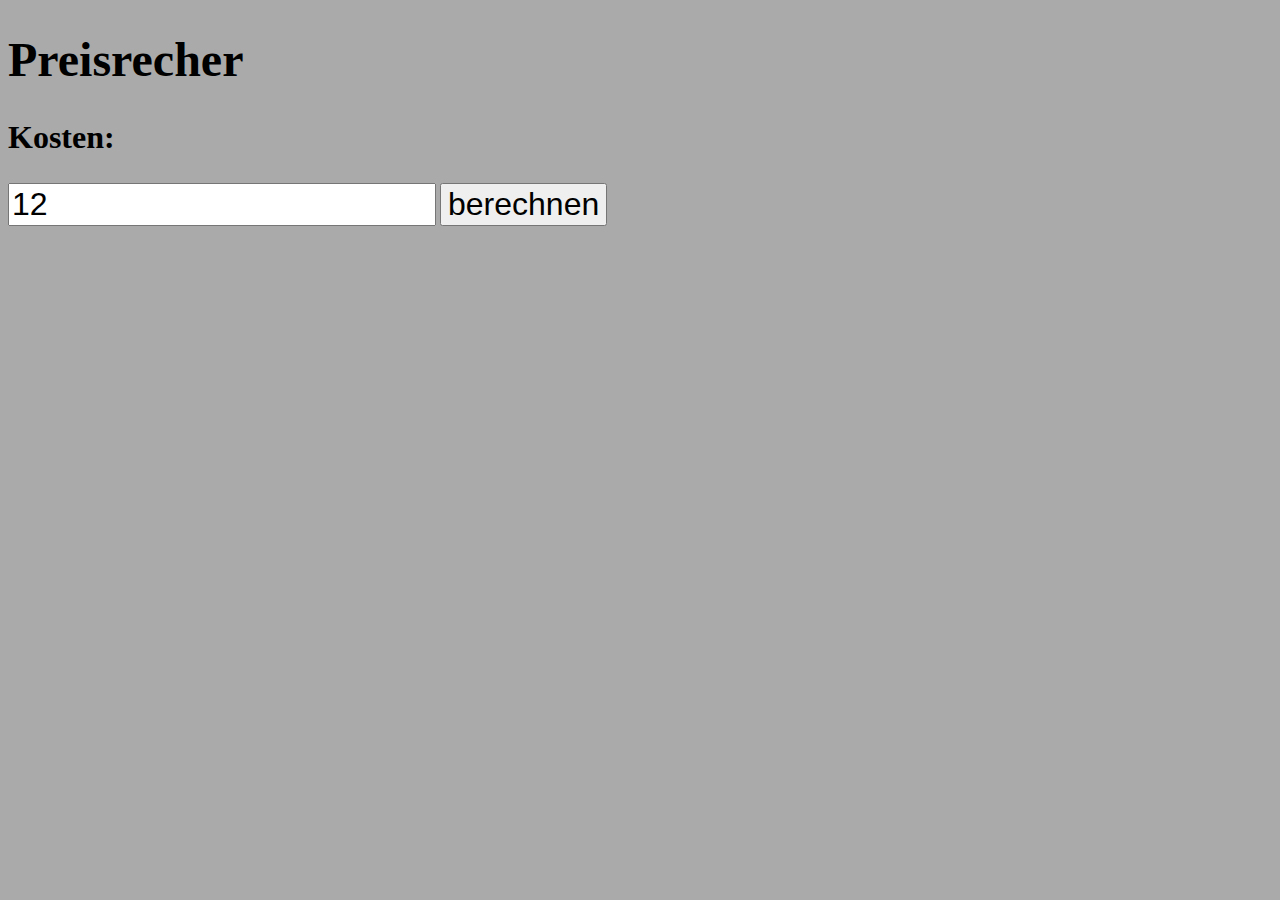
==== index.html @ 2857f033 "init" ====
<!DOCTYPE html>
<html lang="de" dir="ltr">
  <head>
    <meta charset="utf-8">
    <title>Autoteile Rechner</title>
  </head>
  <body>
    <h1>Preisrecher</h1>
    <div class="alles">
      <h2>Kosten:</h2>
      <input id = "kostenInput" type="number" name="" value="12">
      <button type="button" name="button" onclick="rechnen()">berechnen</button>
      <h2 id="ergebniss"></h2>
    </div>
  </body>
</html>

<style media="screen">
  input{
      font-size:2em;
  }
  button{
    font-size:2em;
  }
  h1{
    font-size:3em;
  }
  h2{
    font-size:2em;
  }
  body{
    background:#aaa;
  }
</style>

<script type="text/javascript">
  console.log("start");
  var rechnen =function(){
    var kosten
    kosten=document.getElementById('kostenInput').value
    document.getElementById('ergebniss').innerHTML="kosten "+kosten
    console.log("berechnet ",kosten);
  }
</script>
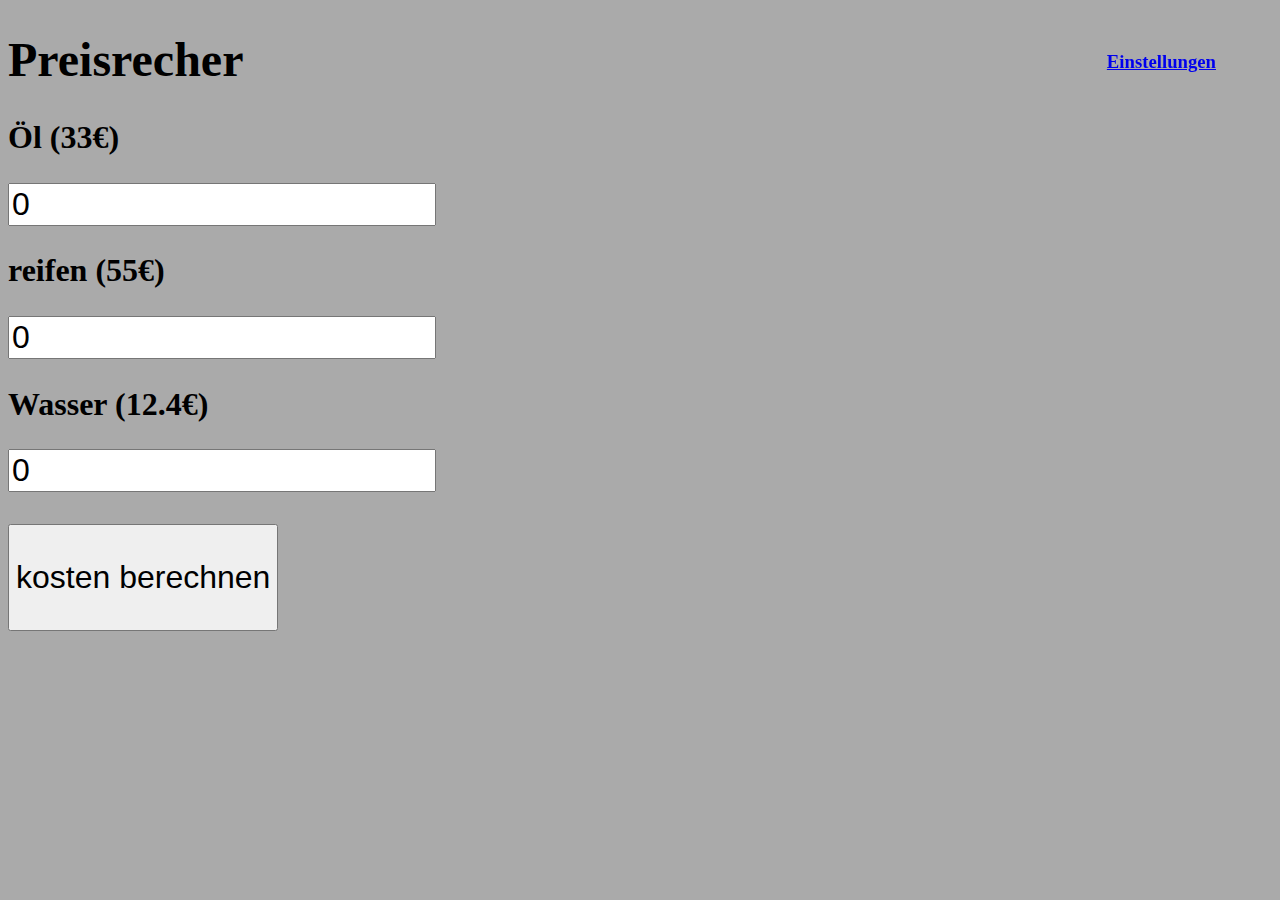
==== commit 67b16b86: "interactive" ====
--- a/index.html
+++ b/index.html
@@ -2,43 +2,31 @@
 <html lang="de" dir="ltr">
   <head>
     <meta charset="utf-8">
-    <title>Autoteile Rechner</title>
+    <link rel="stylesheet" href="style.css">
+
   </head>
   <body>
+    <div class="nav">
+
+      <a href="./einstellungen.html">
+        <h3>Einstellungen</h3>
+      </a>
+    </div>
     <h1>Preisrecher</h1>
-    <div class="alles">
-      <h2>Kosten:</h2>
-      <input id = "kostenInput" type="number" name="" value="12">
-      <button type="button" name="button" onclick="rechnen()">berechnen</button>
-      <h2 id="ergebniss"></h2>
+
+    <div id="list">
+
     </div>
+    <h2></h2>
+    <h1> </h1>
+    <button type="button" name="button" onclick="calculate()">
+      <p>kosten berechnen</p>
+    </button>
+    <h2 id="ergebniss"></h2>
+
+
   </body>
 </html>
+<script src='script.js'>
 
-<style media="screen">
-  input{
-      font-size:2em;
-  }
-  button{
-    font-size:2em;
-  }
-  h1{
-    font-size:3em;
-  }
-  h2{
-    font-size:2em;
-  }
-  body{
-    background:#aaa;
-  }
-</style>
-
-<script type="text/javascript">
-  console.log("start");
-  var rechnen =function(){
-    var kosten
-    kosten=document.getElementById('kostenInput').value
-    document.getElementById('ergebniss').innerHTML="kosten "+kosten
-    console.log("berechnet ",kosten);
-  }
 </script>
--- a/style.css
+++ b/style.css
@@ -0,0 +1,22 @@
+*{
+  /* font-family: "Gill Sans", sans-serif; */
+}
+input{
+    font-size:2em;
+}
+button{
+  font-size: 2em;
+}
+h1{
+  font-size:3em;
+}
+h2{
+  font-size:2em;
+}
+body{
+  background:#aaa;
+}
+.nav{
+  position: fixed;
+  right:5%;
+}
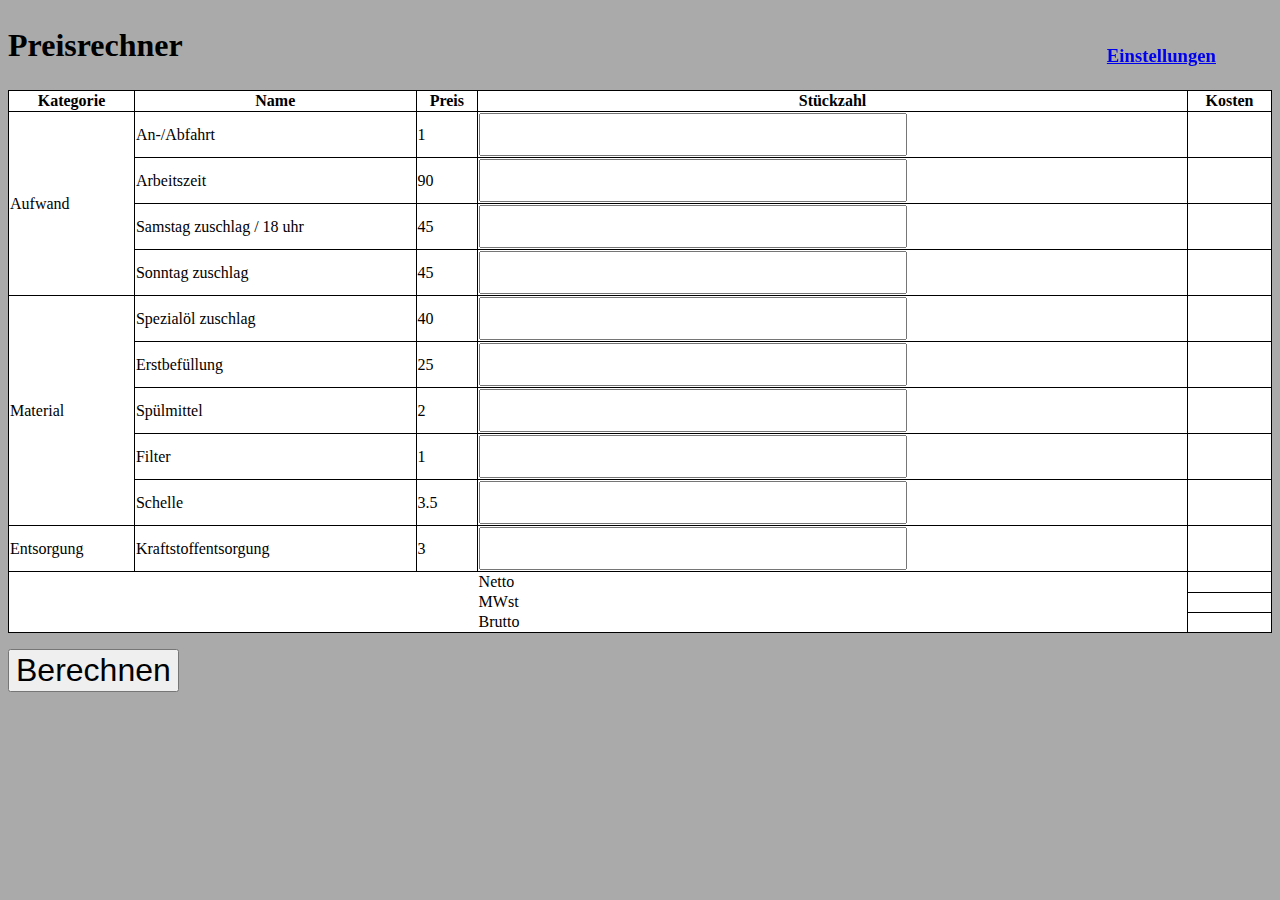
==== commit f37df02d: "works" ====
--- a/index.html
+++ b/index.html
@@ -12,21 +12,121 @@
         <h3>Einstellungen</h3>
       </a>
     </div>
-    <h1>Preisrecher</h1>
 
-    <div id="list">
+    <h2>Preisrechner</h2>
+
+    <table style="width:100%">
+      <tr>
+        <th>Kategorie</th>
+        <th>Name</th>
+        <th>Preis</th>
+        <th>Stückzahl</th>
+        <th>Kosten</th>
+      </tr>
+      <tr id='fahrt'>
+        <td rowspan="4">Aufwand</td>
+        <td>An-/Abfahrt</td>
+        <td id='fahrtpreis'></td>
+        <td><input id ='fahrtinput'></input></td>
+        <td id=fahrtkosten></td>
+      </tr>
+      <tr id='arbeit'>
+        <td>Arbeitszeit</td>
+        <td id='arbeitpreis'></td>
+        <td><input id ='arbeitinput'></input></td>
+        <td id=arbeitkosten></td>
+      </tr>
+      <tr id='samstag'>
+        <td>Samstag zuschlag / 18 uhr</td>
+        <td id='samstagpreis'></td>
+        <td><input id ='samstaginput'></input></td>
+        <td id=samstagkosten></td>
+      </tr>
+
+      <tr id='sonntag'>
+        <td>Sonntag zuschlag</td>
+        <td id='sonntagpreis'></td>
+        <td><input id ='sonntaginput'></input></td>
+        <td id=sonntagpreis></td>
+      </tr>
+      <tr id='spezialöl'>
+        <td rowspan="5">Material</td>
+        <td>Spezialöl zuschlag</td>
+        <td id='spezialölpreis'></td>
+        <td><input id ='spezialölinput'></input></td>
+        <td id=spezialölkosten></td>
+      </tr>
+      <tr id='erstbefüllung'>
+        <td>Erstbefüllung</td>
+        <td id='erstbefüllungpreis'></td>
+        <td><input id ='erstbefüllunginput'></input></td>
+        <td id=erstbefüllungkosten></td>
+      </tr>
+      <tr id='spülmittel'>
+        <td>Spülmittel</td>
+        <td id='spülmittelpreis'></td>
+        <td><input id ='spülmittelinput'></input></td>
+        <td id=spülmittelkosten></td>
+      </tr>
+      <tr id='filter'>
+        <td>Filter</td>
+        <td id='filterpreis'></td>
+        <td><input id ='filterinput'></input></td>
+        <td id=filterkosten></td>
+      </tr>
+      <tr id='schelle'>
+        <td>Schelle</td>
+        <td id='schellepreis'></td>
+        <td><input id ='schelleinput'></input></td>
+        <td id=schellekosten></td>
+      </tr>
+      <tr id='kraftstoffentsorgung'>
+        <td>Entsorgung</td>
+        <td>Kraftstoffentsorgung</td>
+        <td id='kraftstoffentsorgungpreis'></td>
+        <td><input id ='kraftstoffentsorgunginput'></input></td>
+        <td id=kraftstoffentsorgungkosten></td>
+      </tr>
+
+      <tr style='border:0'>
+        <td colspan="3" style='border:0'></td>
+        <td style='border:0'>Netto</td>
+        <td id='nettosumme'></td>
+
+      </tr>
+      <tr>
+        <td colspan="3" style='border:0'></td>
+        <td style='border:0;'>MWst</td>
+        <td id ='steuer'></td>
+      </tr>
+      <tr>
+        <td colspan="3" style='border:0'></td>
+        <td style='border:0;'>Brutto</td>
+        <td id ='brutto'></td>
+      </tr>
+
+
+    </table>
+    <p></p>
+
+    <button type="button" name="button" onclick="calculate()">Berechnen</button>
 
     </div>
     <h2></h2>
     <h1> </h1>
-    <button type="button" name="button" onclick="calculate()">
-      <p>kosten berechnen</p>
-    </button>
+
     <h2 id="ergebniss"></h2>
 
 
   </body>
 </html>
+<style media="screen">
+table, th, td {
+  border: 1px solid black;
+  border-collapse: collapse;
+  background: white;
+}
+</style>
 <script src='script.js'>
 
 </script>
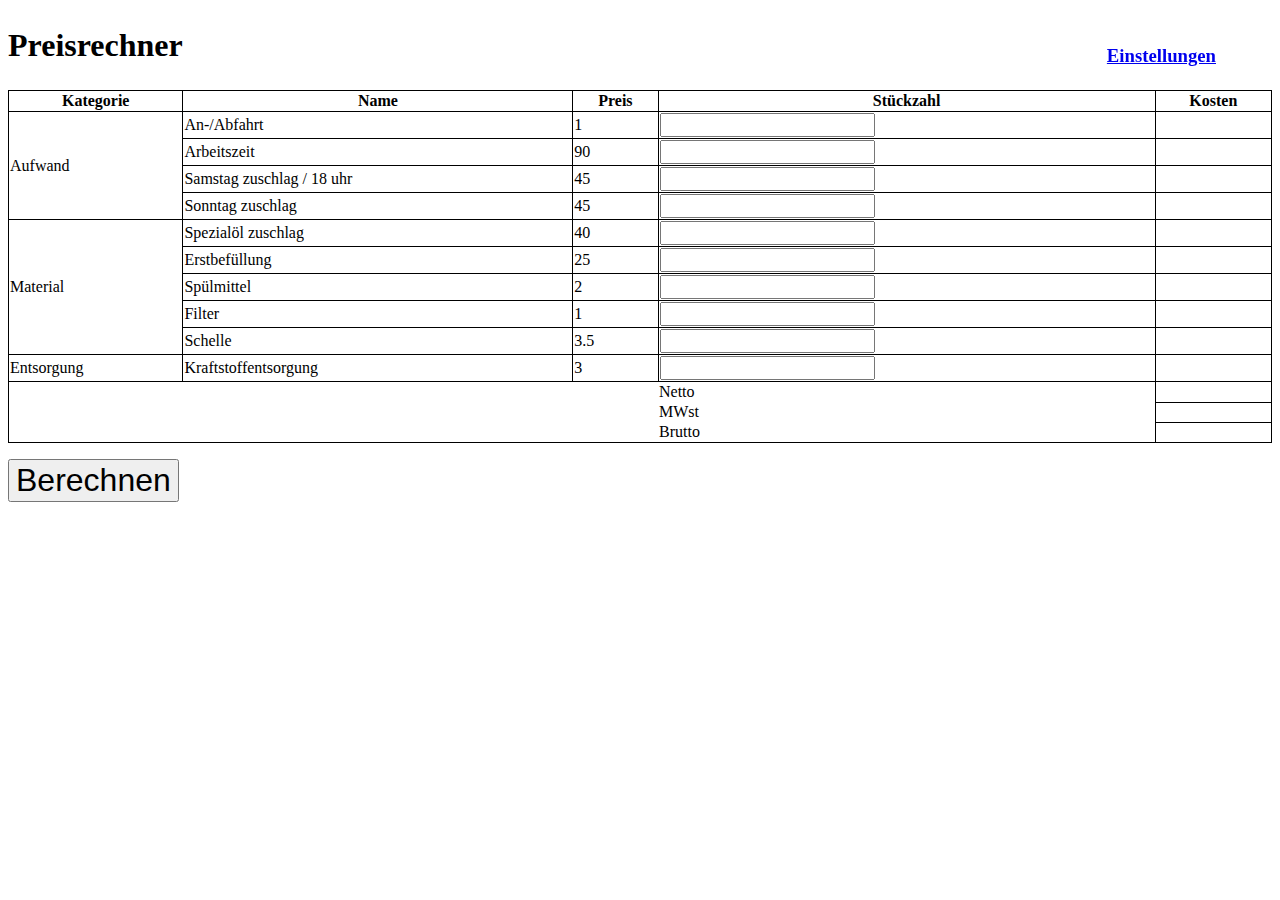
==== commit 17480150: "ui tweeks" ====
--- a/index.html
+++ b/index.html
@@ -1,3 +1,4 @@
+
 <!DOCTYPE html>
 <html lang="de" dir="ltr">
   <head>
@@ -17,7 +18,7 @@
 
     <table style="width:100%">
       <tr>
-        <th>Kategorie</th>
+        <th class = "category">Kategorie</th>
         <th>Name</th>
         <th>Preis</th>
         <th>Stückzahl</th>
@@ -111,7 +112,6 @@
 
     <button type="button" name="button" onclick="calculate()">Berechnen</button>
 
-    </div>
     <h2></h2>
     <h1> </h1>
 
--- a/style.css
+++ b/style.css
@@ -1,9 +1,28 @@
 *{
   /* font-family: "Gill Sans", sans-serif; */
 }
+
+#counter{
+  top:10%;
+  position: fixed;
+  left:50%;
+
+}
+#names{
+  top:10%;
+  position: fixed;
+  left:10%
+}
+
 input{
-    font-size:2em;
+    position: relative;
+    font-size:1em;
 }
+h2{
+  width:100%
+}
+
+
 button{
   font-size: 2em;
 }
@@ -14,7 +33,7 @@
   font-size:2em;
 }
 body{
-  background:#aaa;
+  background:#fff;
 }
 .nav{
   position: fixed;
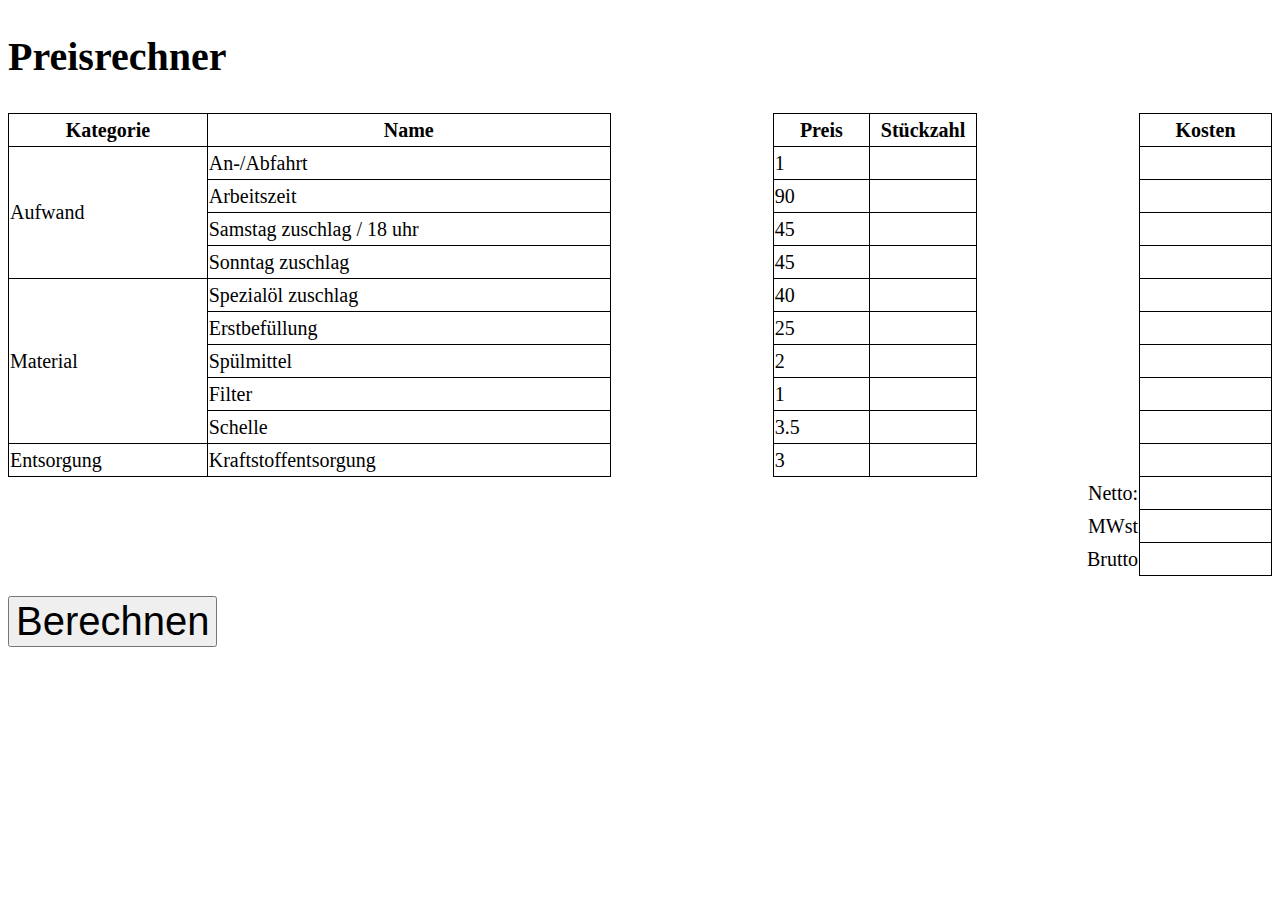
==== commit 2ee596f2: "apply changes" ====
--- a/index.html
+++ b/index.html
@@ -9,9 +9,9 @@
   <body>
     <div class="nav">
 
-      <a href="./einstellungen.html">
+      <!-- <a href="./einstellungen.html">
         <h3>Einstellungen</h3>
-      </a>
+      </a> -->
     </div>
 
     <h2>Preisrechner</h2>
@@ -19,90 +19,127 @@
     <table style="width:100%">
       <tr>
         <th class = "category">Kategorie</th>
-        <th>Name</th>
+        <th class = "name"> Name</th>
+        <th class = "spacer"></th>
+
         <th>Preis</th>
         <th>Stückzahl</th>
+        <th class = "spacer2"></th>
+
         <th>Kosten</th>
       </tr>
       <tr id='fahrt'>
-        <td rowspan="4">Aufwand</td>
-        <td>An-/Abfahrt</td>
+        <td class = "category" rowspan="4">Aufwand</td>
+        <td class = "name">An-/Abfahrt</td>
+        <th class = "spacer"></th>
+
         <td id='fahrtpreis'></td>
-        <td><input id ='fahrtinput'></input></td>
+        <td class = "input"><input id ='fahrtinput'></input></td>
+        <td class ="spacer2"></td>
         <td id=fahrtkosten></td>
       </tr>
       <tr id='arbeit'>
-        <td>Arbeitszeit</td>
+        <td class = "name">Arbeitszeit</td>
+        <th class = "spacer"></th>
+
         <td id='arbeitpreis'></td>
-        <td><input id ='arbeitinput'></input></td>
+        <td class = "input"><input id ='arbeitinput'></input></td>
+        <td class ="spacer2"></td>
         <td id=arbeitkosten></td>
       </tr>
       <tr id='samstag'>
-        <td>Samstag zuschlag / 18 uhr</td>
+        <td class = "name">Samstag zuschlag / 18 uhr</td>
+        <th class = "spacer"></th>
+
         <td id='samstagpreis'></td>
-        <td><input id ='samstaginput'></input></td>
+        <td class = "input"><input id ='samstaginput'></input></td>
+        <td class ="spacer2"></td>
         <td id=samstagkosten></td>
       </tr>
 
       <tr id='sonntag'>
-        <td>Sonntag zuschlag</td>
+        <td class = "name">Sonntag zuschlag</td>
+        <th class = "spacer"></th>
+
         <td id='sonntagpreis'></td>
-        <td><input id ='sonntaginput'></input></td>
+        <td class = "input"><input id ='sonntaginput'></input></td>
+        <td class ="spacer2"></td>
         <td id=sonntagpreis></td>
       </tr>
       <tr id='spezialöl'>
-        <td rowspan="5">Material</td>
-        <td>Spezialöl zuschlag</td>
+        <td class = "category"  class = "category" rowspan="5">Material</td>
+        <td class = "name">Spezialöl zuschlag</td>
+        <th class = "spacer"></th>
+
         <td id='spezialölpreis'></td>
-        <td><input id ='spezialölinput'></input></td>
+        <td class = "input"><input id ='spezialölinput'></input></td>
+        <td class ="spacer2"></td>
         <td id=spezialölkosten></td>
       </tr>
       <tr id='erstbefüllung'>
-        <td>Erstbefüllung</td>
+        <td class = "name">Erstbefüllung</td>
+        <th class = "spacer"></th>
+
         <td id='erstbefüllungpreis'></td>
-        <td><input id ='erstbefüllunginput'></input></td>
+        <td class = "input"><input id ='erstbefüllunginput'></input></td>
+        <td class ="spacer2"></td>
         <td id=erstbefüllungkosten></td>
       </tr>
       <tr id='spülmittel'>
-        <td>Spülmittel</td>
+        <td class = "name">Spülmittel</td>
+        <th class = "spacer"></th>
+
         <td id='spülmittelpreis'></td>
-        <td><input id ='spülmittelinput'></input></td>
+        <td class = "input"><input id ='spülmittelinput'></input></td>
+        <td class ="spacer2"></td>
         <td id=spülmittelkosten></td>
       </tr>
       <tr id='filter'>
-        <td>Filter</td>
+        <td class = "name">Filter</td>
+        <th class = "spacer"></th>
+
         <td id='filterpreis'></td>
-        <td><input id ='filterinput'></input></td>
+        <td class = "input"><input id ='filterinput'></input></td>
+        <td class ="spacer2"></td>
         <td id=filterkosten></td>
       </tr>
       <tr id='schelle'>
-        <td>Schelle</td>
+        <td class = "name">Schelle</td>
+        <th class = "spacer"></th>
+
         <td id='schellepreis'></td>
-        <td><input id ='schelleinput'></input></td>
+        <td class = "input"><input id ='schelleinput'></input></td>
+        <td class ="spacer2"></td>
         <td id=schellekosten></td>
       </tr>
       <tr id='kraftstoffentsorgung'>
         <td>Entsorgung</td>
-        <td>Kraftstoffentsorgung</td>
+        <td class = "name">Kraftstoffentsorgung</td>
+        <th class = "spacer"></th>
+
         <td id='kraftstoffentsorgungpreis'></td>
-        <td><input id ='kraftstoffentsorgunginput'></input></td>
+        <td class = "input"><input id ='kraftstoffentsorgunginput'></input></td>
+        <td class ="spacer2"></td>
         <td id=kraftstoffentsorgungkosten></td>
       </tr>
 
       <tr style='border:0'>
-        <td colspan="3" style='border:0'></td>
-        <td style='border:0'>Netto</td>
+
+        <td colspan="5" style='border:0'></td>
+        <td style='border:0; text-align:right'>Netto: </td>
         <td id='nettosumme'></td>
 
       </tr>
       <tr>
-        <td colspan="3" style='border:0'></td>
-        <td style='border:0;'>MWst</td>
+
+        <td colspan="5" style='border:0'></td>
+        <td style='border:0; text-align:right'>MWst</td>
         <td id ='steuer'></td>
       </tr>
       <tr>
-        <td colspan="3" style='border:0'></td>
-        <td style='border:0;'>Brutto</td>
+
+        <td colspan="5" style='border:0'></td>
+        <td style='border:0; text-align:right'>Brutto</td>
         <td id ='brutto'></td>
       </tr>
 
@@ -121,11 +158,44 @@
   </body>
 </html>
 <style media="screen">
-table, th, td {
+
+*{
+  font-size: 20px;
+}
+
+table,th td{
+  border: 1px;
+  border-collapse:collapse;
+
+}
+th, td {
   border: 1px solid black;
-  border-collapse: collapse;
   background: white;
-}
+  height:1.5em;
+}
+
+.name{
+  width: 20em;
+}
+.spacer{
+  width: 8em;
+  border:0;
+}
+
+.spacer2{
+  width: 8em;
+  border:0;
+}
+.input{
+  width:5em;
+}
+
+input{
+  border:0;
+  width:5em;
+}
+
+
 </style>
 <script src='script.js'>
 
